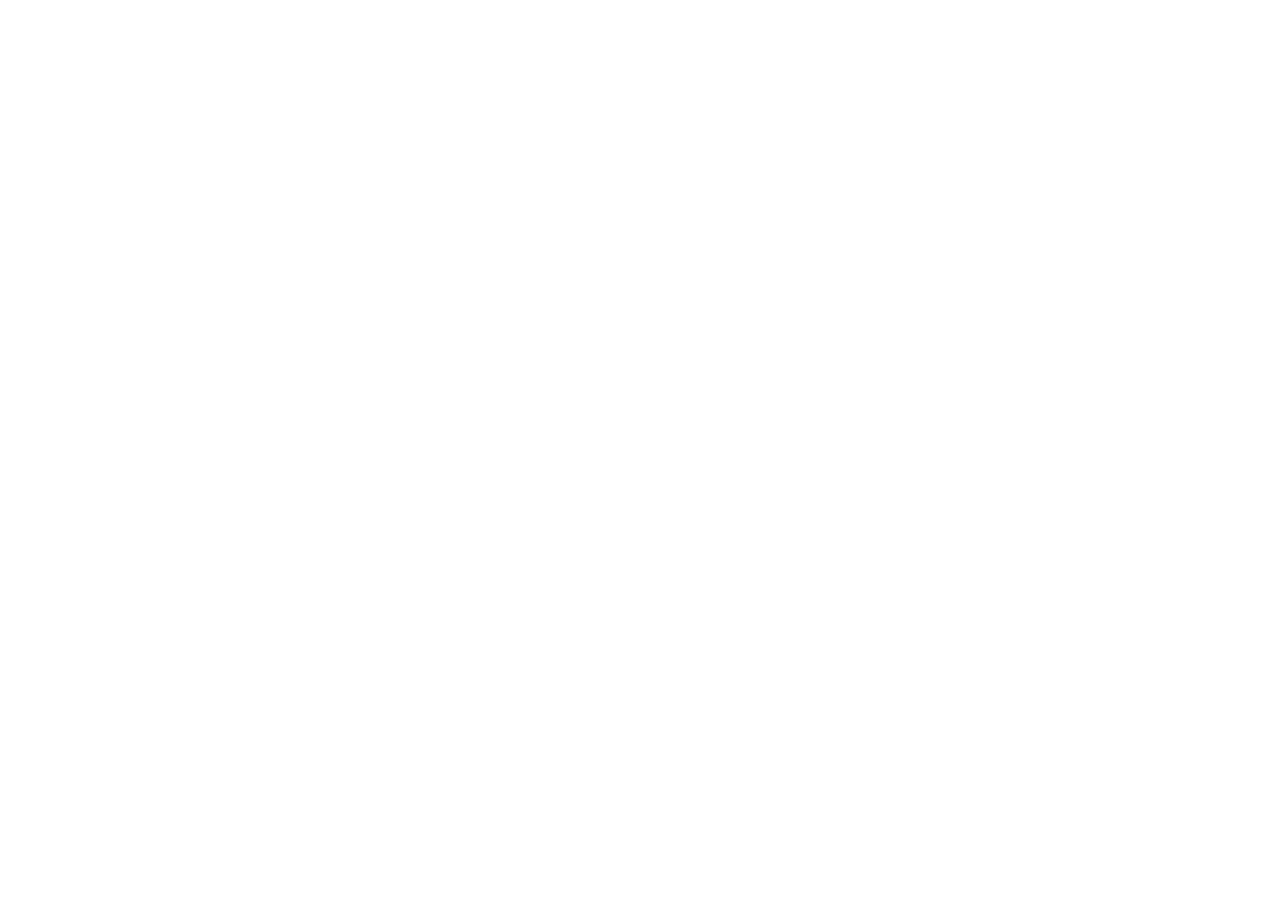
==== src/static/components/footer/index.html @ 421ea27a "fixed bugs" ====
<!DOCTYPE html>
<html lang="en">
    <head>
        <meta charset="UTF-8" />
        <meta name="viewport" content="width=device-width, initial-scale=1.0" />
        <title>Document</title>
        <link rel="stylesheet" href="../../css/main.css" />
    </head>
    <body></body>
</html>
---- src/static/css/main.css ----
/* Base */
@import url("./base.css");

/* Components */
@import url("./components.css");

.container {
    width: calc(100% - 6rem);
    height: 100%;
    margin-inline: auto;
}

nav {
    height: 6rem;
}

.banner-text {
    font-size: 6rem;
    text-align: center;
    padding-inline: 20%;
    background-image: url("../../assets/background-mask-gradient.png");
    background-repeat: no-repeat;
    background-size: cover;
    background-position: center;
    background-clip: text;
    -webkit-text-fill-color: transparent;
    font-weight: 800;
    -webkit-font-smoothing: antialiased;
}

main {
    background-image: url("../../assets/world-map.png");
    background-repeat: no-repeat;
    background-size: cover;
    background-position: center;
    height: calc(100vh - 6rem);
}

#page-content {
    display: flex;
    flex-direction: column;
    gap: 2rem;
}

.card-grid {
    display: grid;
    grid-template-columns: repeat(12, minmax(0, 1fr));
    overflow: hidden;
    gap: 2rem;
    margin-bottom: 2rem;
}
.card-grid a {
    grid-column: span 4 / span 4;
}

#sidebar {
    position: absolute;
    z-index: 100;
    height: 100vh;
    right: -500px;
    width: 500px;
    background-color: rgba(255, 255, 255, 0.9);
    backdrop-filter: blur(10px);
    box-shadow: -4px 0 4px rgba(0, 0, 0, 0.1), -6px 0 8px rgba(0, 0, 0, 0.05);
    transition: all 200ms ease;
}

#sidebar.active {
    right: 0;
}

#sidebar > .side-wrapper {
    width: 100%;
    height: 100%;
}
#sidebar ul {
    li a {
        font-size: 2rem;
    }
}

#sidebar button {
    position: absolute;
    right: 2rem;
    top: 2rem;
    display: block;
}


/* Container for the element with negative positioning */
.overflow-container {
    position: relative;
    width: 100%;
    overflow: hidden;
}




@media (max-width: 1048px) {
    .card-grid a {
        grid-column: span 6 / span 6;
    }
    #burger-menu {
        display: block;
    }
    nav ul {
        display: none !important;
    }
    .banner-text {
        font-size: 4.5rem;
        padding-inline: 10%;
    }
}

@media (max-width: 750px) {
    .card-grid a {
        grid-column: span 12 / span 12;
    }
    .card .card-image-wrapper {
        height: 15rem !important;
    }
    .card .card-text {
        flex-direction: column !important;
    }
    .card .card-description {
        display: none !important;
    }
    .card .card-text-price {
        color: var(--gray-400) !important;
        font-size: 1rem !important;
        font-size: 400 !important;
    }

    .container {
        width: calc(100% - 4rem);
    }

    .banner-text {
        font-size: 3.5rem;
        padding-inline: 5%;
    }

    #sidebar {
        right: -100vw;
        width: 100%;
    }

    .section-header h1,
    .section-header span {
        font-size: 1.2rem;
        text-align: center;
    }
}
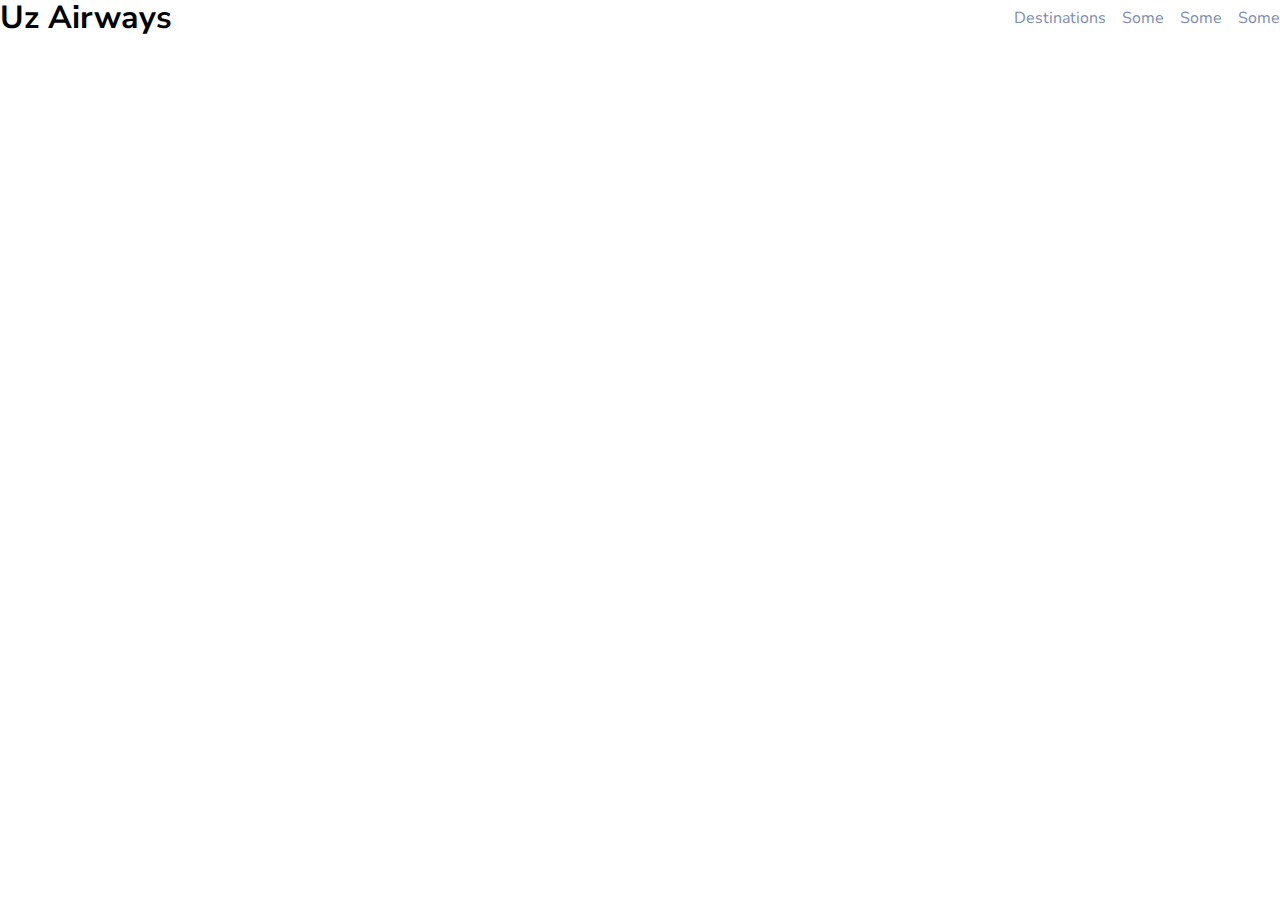
==== commit 30e8ca33: "fixed bugs" ====
--- a/src/static/components/footer/index.html
+++ b/src/static/components/footer/index.html
@@ -6,5 +6,21 @@
         <title>Document</title>
         <link rel="stylesheet" href="../../css/main.css" />
     </head>
-    <body></body>
+    <body>
+        <footer>
+            <div class="d-flex justify-content-between">
+                <h1>Uz Airways</h1>
+                <ul class="d-flex gap-1 align-items-center">
+                    <li>
+                        <a class="link" href="destinations.html"
+                            >Destinations</a
+                        >
+                    </li>
+                    <li><a class="link" href="#">Some</a></li>
+                    <li><a class="link" href="#">Some</a></li>
+                    <li><a class="link" href="#">Some</a></li>
+                </ul>
+            </div>
+        </footer>
+    </body>
 </html>
--- a/src/static/css/main.css
+++ b/src/static/css/main.css
@@ -12,6 +12,10 @@
 
 nav {
     height: 6rem;
+}
+
+nav h1 a{
+    color: var(--primary-purple);
 }
 
 .banner-text {
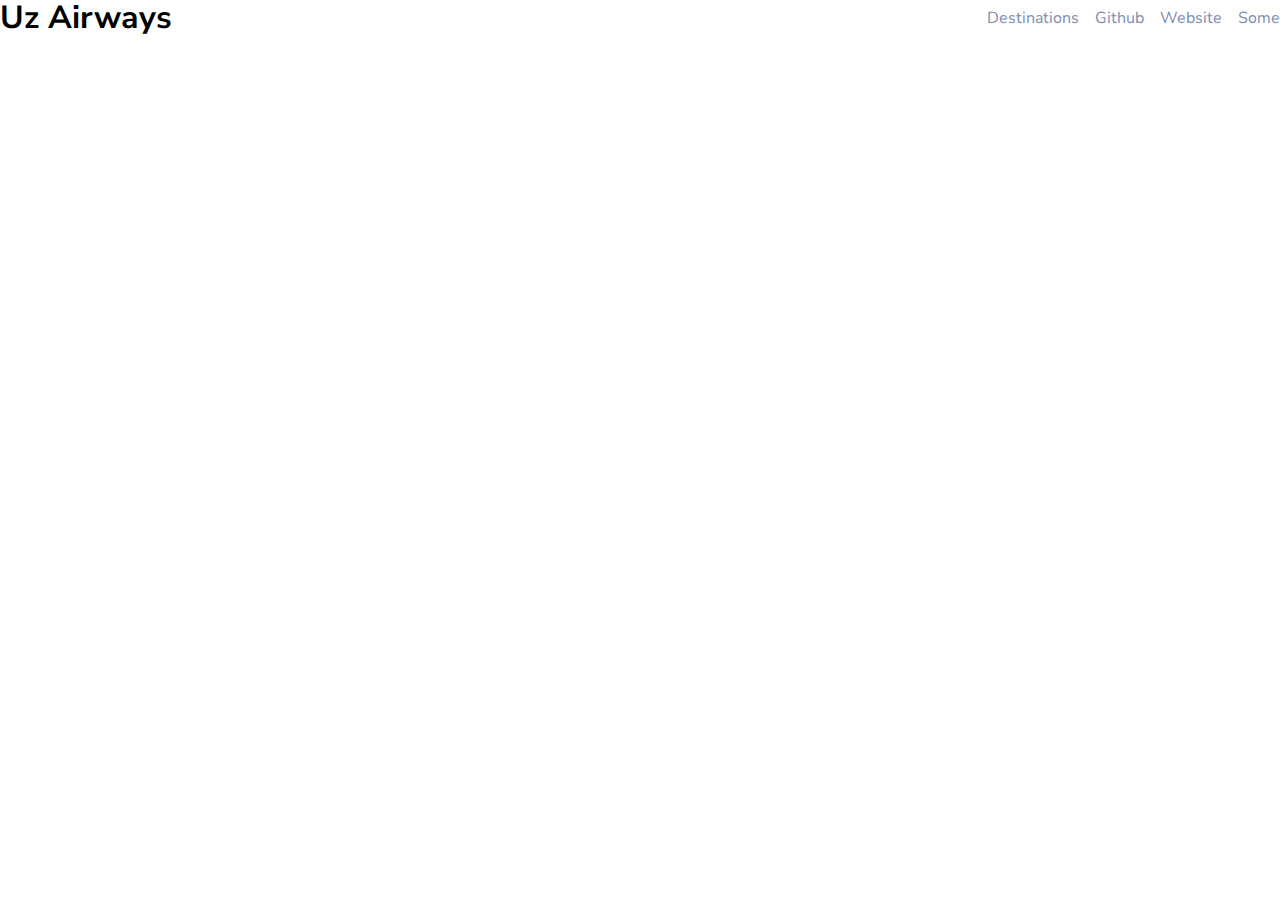
==== commit 2639931c: "make the project size lighter" ====
--- a/src/static/components/footer/index.html
+++ b/src/static/components/footer/index.html
@@ -16,8 +16,8 @@
                             >Destinations</a
                         >
                     </li>
-                    <li><a class="link" href="#">Some</a></li>
-                    <li><a class="link" href="#">Some</a></li>
+                    <li><a class="link" href="#">Github</a></li>
+                    <li><a class="link" href="#">Website</a></li>
                     <li><a class="link" href="#">Some</a></li>
                 </ul>
             </div>
--- a/src/static/css/main.css
+++ b/src/static/css/main.css
@@ -14,7 +14,7 @@
     height: 6rem;
 }
 
-nav h1 a{
+nav h1 a {
     color: var(--primary-purple);
 }
 
@@ -40,7 +40,7 @@
     height: calc(100vh - 6rem);
 }
 
-#page-content {
+.page-content {
     display: flex;
     flex-direction: column;
     gap: 2rem;
@@ -90,16 +90,12 @@
     display: block;
 }
 
-
 /* Container for the element with negative positioning */
 .overflow-container {
     position: relative;
     width: 100%;
     overflow: hidden;
 }
-
-
-
 
 @media (max-width: 1048px) {
     .card-grid a {
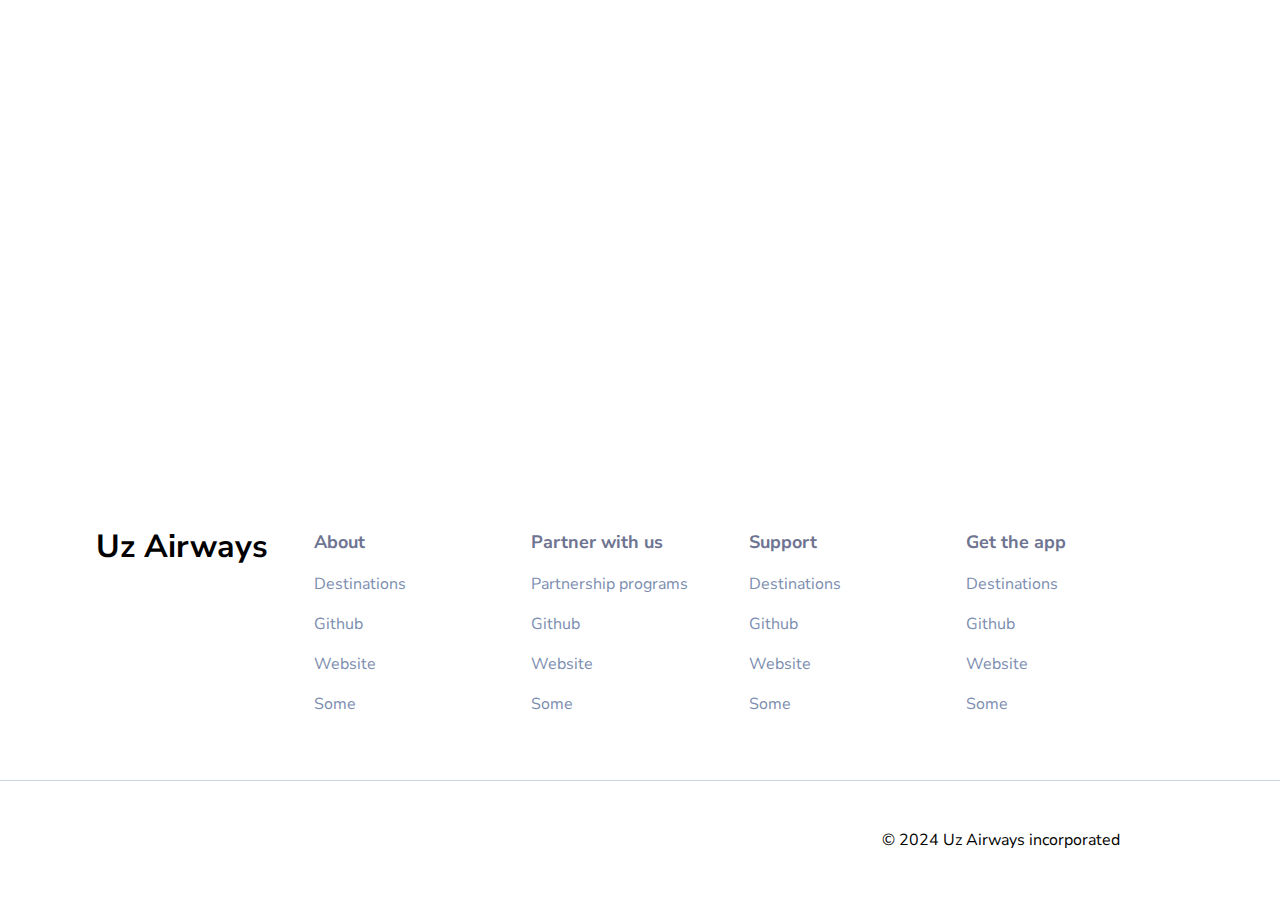
==== commit b09b97fc: "correct for pages" ====
--- a/src/static/components/footer/index.html
+++ b/src/static/components/footer/index.html
@@ -7,19 +7,81 @@
         <link rel="stylesheet" href="../../css/main.css" />
     </head>
     <body>
-        <footer>
-            <div class="d-flex justify-content-between">
-                <h1>Uz Airways</h1>
-                <ul class="d-flex gap-1 align-items-center">
-                    <li>
-                        <a class="link" href="destinations.html"
-                            >Destinations</a
-                        >
-                    </li>
-                    <li><a class="link" href="#">Github</a></li>
-                    <li><a class="link" href="#">Website</a></li>
-                    <li><a class="link" href="#">Some</a></li>
-                </ul>
+        <footer class="d-flex flex-column pt-5">
+            <div class="container-xl">
+                <div class="footer-content-wrapper">
+                    <div class="d-flex flex-column">
+                        <h1>Uz Airways</h1>
+                    </div>
+                    <div class="d-flex flex-column">
+                        <ul class="d-flex flex-column gap-1">
+                            <li>
+                                <span class="column-header">About</span>
+                            </li>
+                            <li>
+                                <a class="link" href="destinations"
+                                    >Destinations</a
+                                >
+                            </li>
+                            <li><a class="link" href="#">Github</a></li>
+                            <li><a class="link" href="#">Website</a></li>
+                            <li><a class="link" href="#">Some</a></li>
+                        </ul>
+                    </div>
+                    <div class="d-flex flex-column">
+                        <ul class="d-flex flex-column gap-1">
+                            <li>
+                                <span class="column-header"
+                                    >Partner with us</span
+                                >
+                            </li>
+                            <li>
+                                <a class="link" href="destinations"
+                                    >Partnership programs</a
+                                >
+                            </li>
+                            <li><a class="link" href="#">Github</a></li>
+                            <li><a class="link" href="#">Website</a></li>
+                            <li><a class="link" href="#">Some</a></li>
+                        </ul>
+                    </div>
+                    <div class="d-flex flex-column">
+                        <ul class="d-flex flex-column gap-1">
+                            <li>
+                                <span class="column-header">Support</span>
+                            </li>
+                            <li>
+                                <a class="link" href="destinations"
+                                    >Destinations</a
+                                >
+                            </li>
+                            <li><a class="link" href="#">Github</a></li>
+                            <li><a class="link" href="#">Website</a></li>
+                            <li><a class="link" href="#">Some</a></li>
+                        </ul>
+                    </div>
+                    <div class="d-flex flex-column">
+                        <ul class="d-flex flex-column gap-1">
+                            <li>
+                                <span class="column-header">Get the app</span>
+                            </li>
+                            <li>
+                                <a class="link" href="destinations"
+                                    >Destinations</a
+                                >
+                            </li>
+                            <li><a class="link" href="#">Github</a></li>
+                            <li><a class="link" href="#">Website</a></li>
+                            <li><a class="link" href="#">Some</a></li>
+                        </ul>
+                    </div>
+                </div>
+            </div>
+            <hr class="mt-4" />
+            <div class="container-xl">
+                <div class="pt-3 pb-3 text-end pe-4">
+                    © 2024 Uz Airways incorporated
+                </div>
             </div>
         </footer>
     </body>
--- a/src/static/css/main.css
+++ b/src/static/css/main.css
@@ -6,6 +6,12 @@
 
 .container {
     width: calc(100% - 6rem);
+    height: 100%;
+    margin-inline: auto;
+}
+
+.container-xl {
+    width: calc(100% - 12rem);
     height: 100%;
     margin-inline: auto;
 }
@@ -43,7 +49,7 @@
 .page-content {
     display: flex;
     flex-direction: column;
-    gap: 2rem;
+    gap: 1rem;
 }
 
 .card-grid {
@@ -97,6 +103,45 @@
     overflow: hidden;
 }
 
+.form-visual-tag {
+    background: var(--light-purple);
+    border-radius: 4px;
+    padding: 0.75rem;
+    color: var(--gray-700);
+}
+
+.form-visual-card {
+    background-color: var(--purple-white);
+    border-radius: 8px;
+    padding: 2rem;
+}
+
+.form-visual-card img {
+    border-radius: 8px;
+    height: 200px;
+    object-fit: cover;
+    object-position: center;
+}
+
+.form-visual-card h1 {
+    font-size: 2rem;
+}
+
+.form-visual-description {
+    color: var(--gray-700);
+}
+
+.visual-detail-card {
+    background-color: #5f5dec37;
+    backdrop-filter: blur(5px);
+    border-radius: 0.5rem;
+    color: var(--gray-700);
+}
+.visual-placeholder {
+    background: var(--purple-white);
+    border-radius: 0.5rem;
+}
+
 @media (max-width: 1048px) {
     .card-grid a {
         grid-column: span 6 / span 6;
@@ -110,6 +155,31 @@
     .banner-text {
         font-size: 4.5rem;
         padding-inline: 10%;
+    }
+    .registration-wrapper {
+        flex-direction: column;
+    }
+    .footer-content-wrapper > div {
+        grid-column: span 5 / span 5 ;
+        margin-bottom: 2rem;
+    }
+
+    #tables-wrapper{
+        flex-direction: column;
+        justify-content: center;
+        gap: 2rem;
+    }
+
+    #prices-table-container {
+        justify-content: center;
+    }
+
+    .filters-container {
+        flex-direction: column;
+        justify-content: center;
+    }
+    .filters-container > div {
+        align-items: center;
     }
 }
 
@@ -151,4 +221,8 @@
         font-size: 1.2rem;
         text-align: center;
     }
-}
+    .registration-wrapper {
+        width: calc(100% - 2rem) !important;
+    }
+
+}
